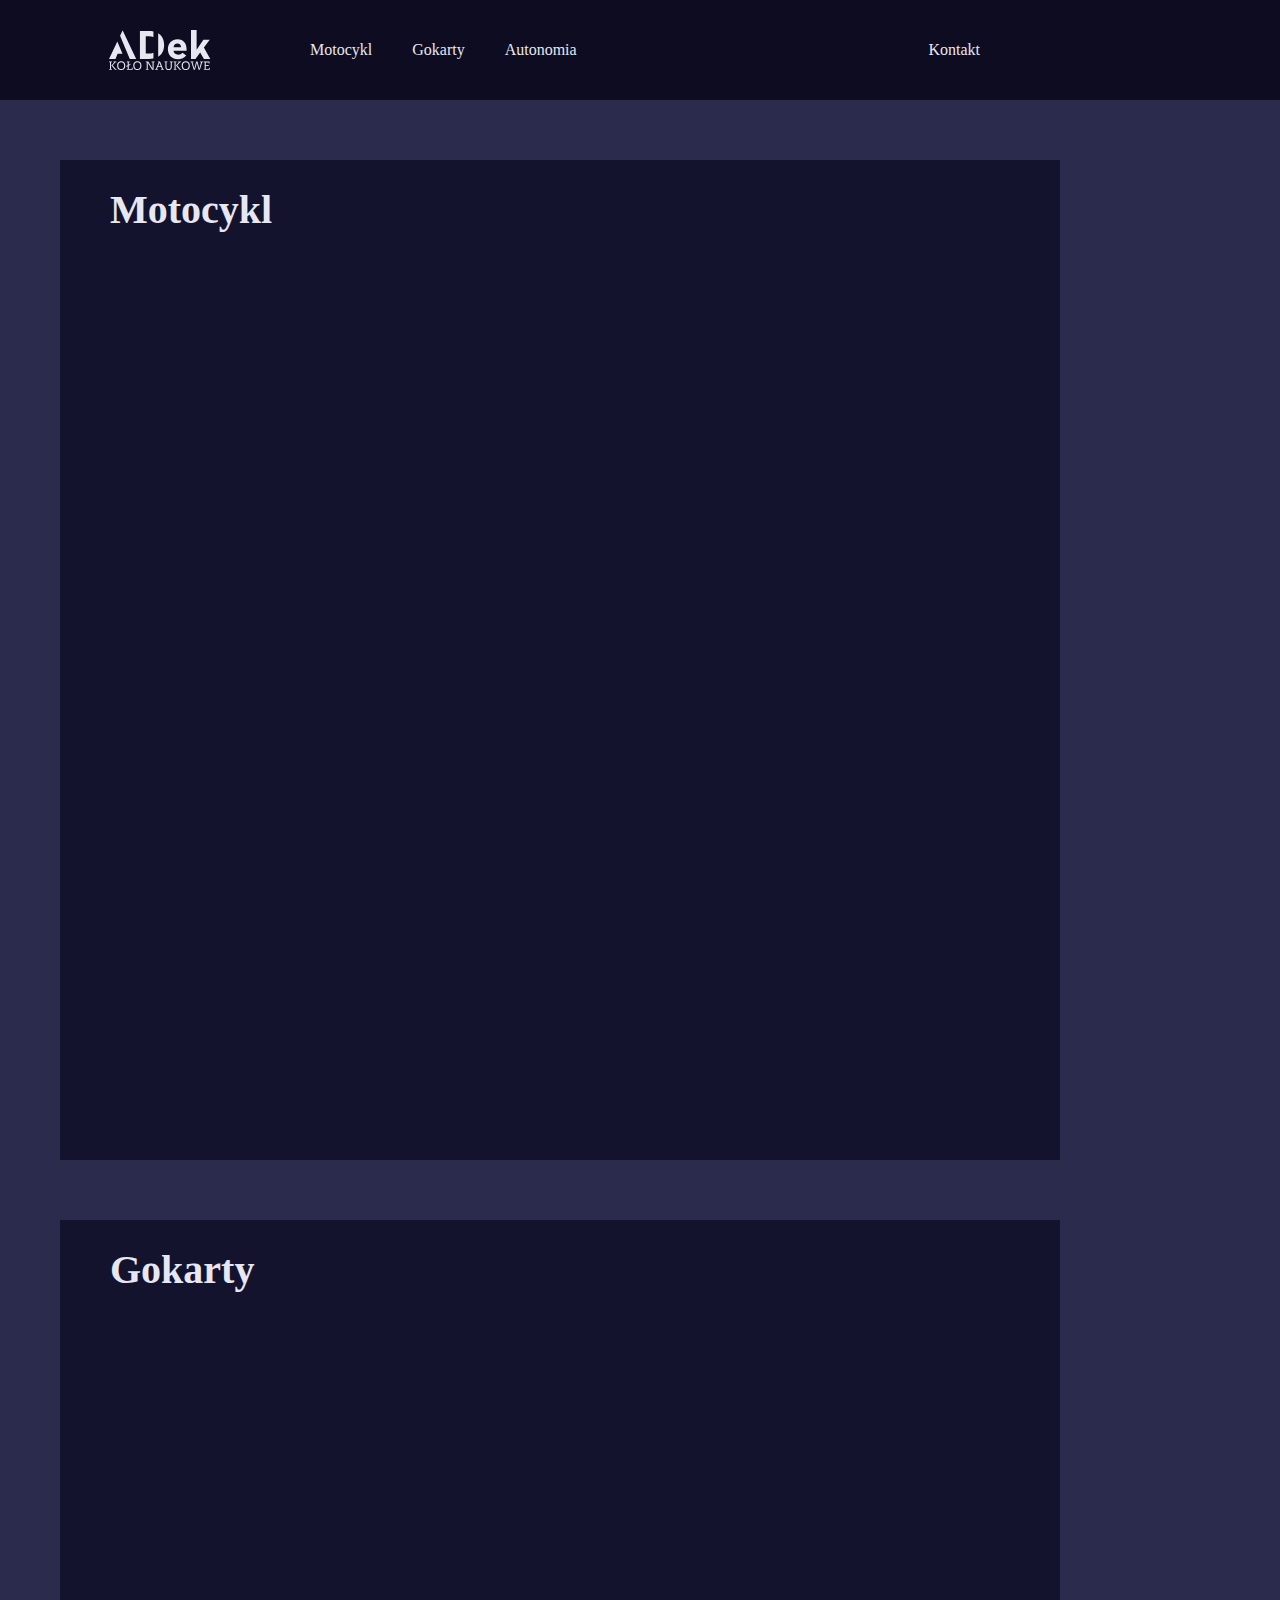
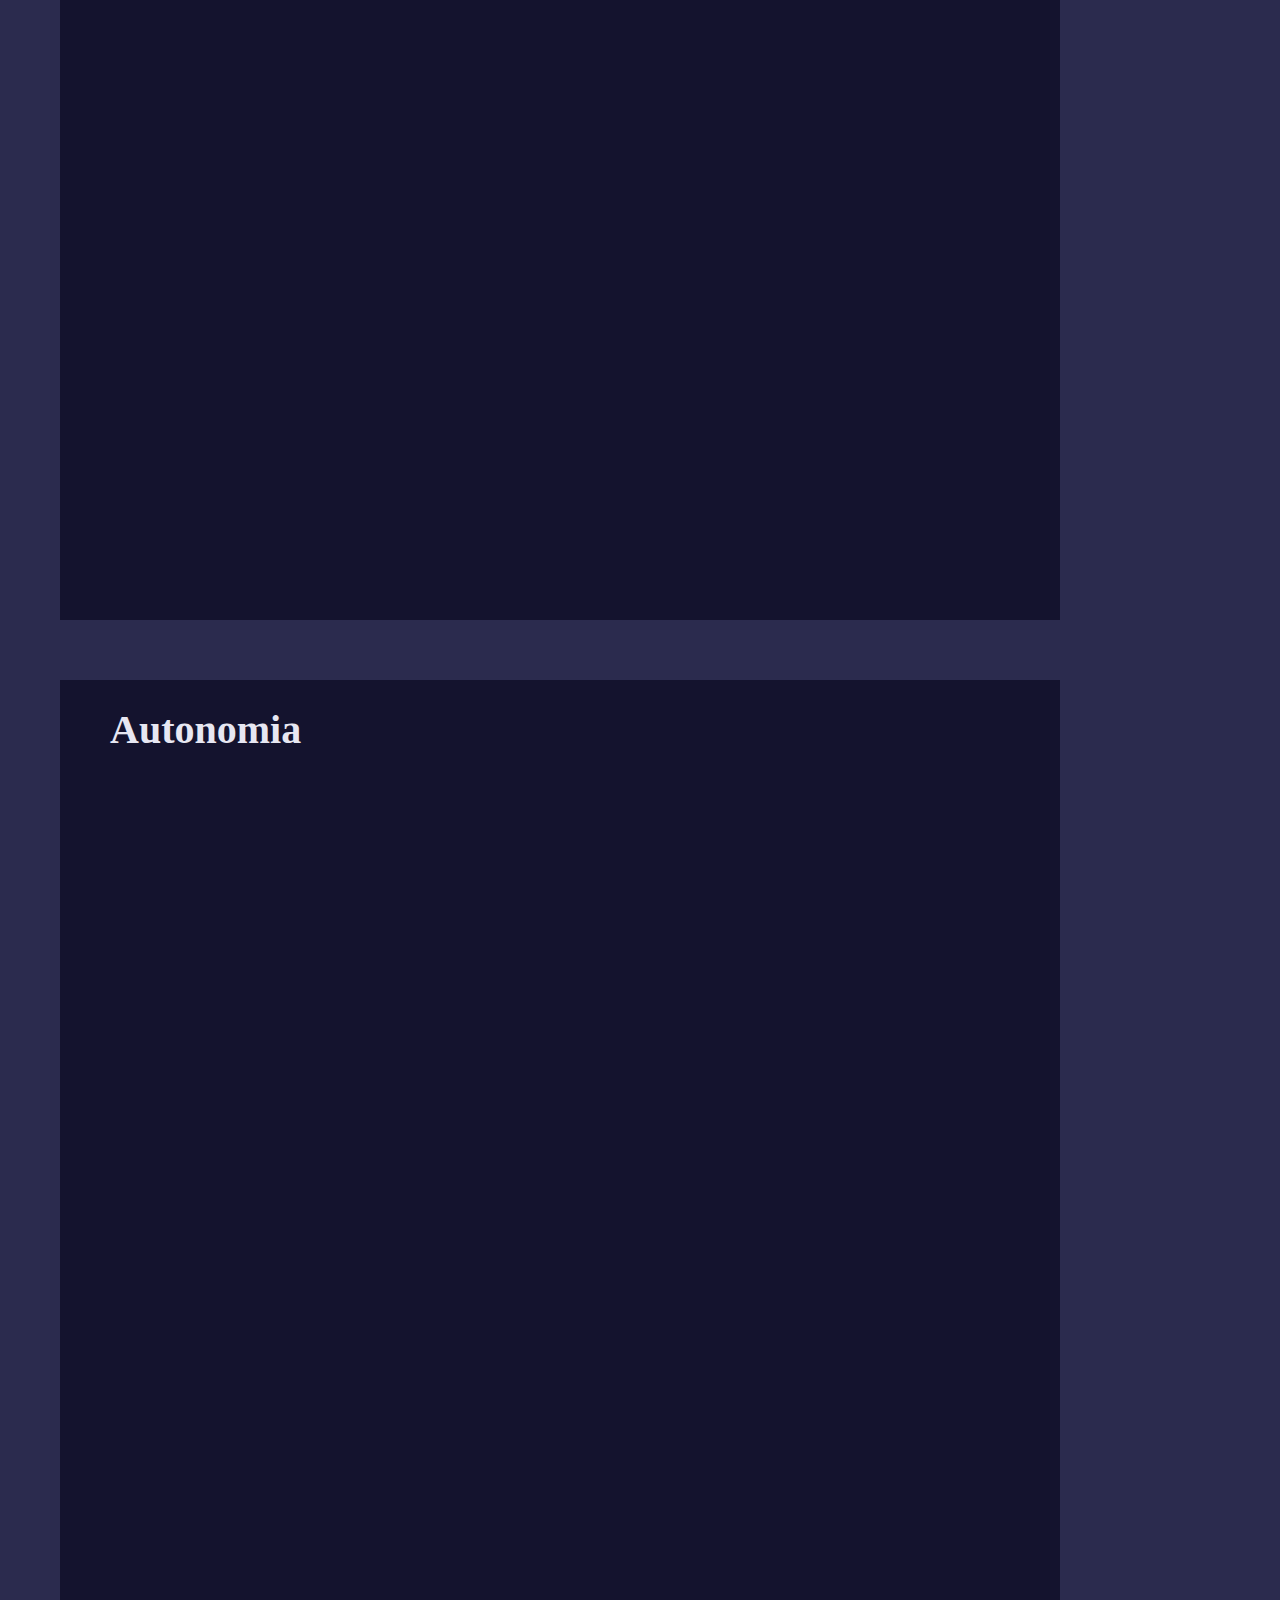
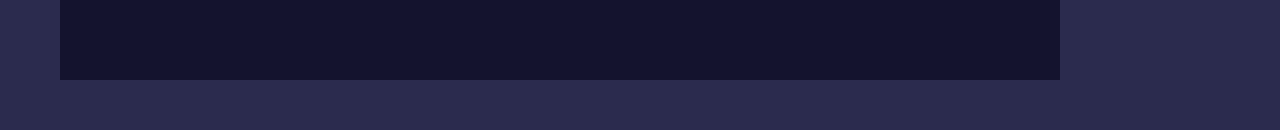
==== rootfolder/index.html @ fffb9c41 "folder" ====
<!DOCTYPE html>
<html lang="en">
<head>
  <meta charset="UTF-8">
  <title>ADek Koło Naukowe</title>
  <link rel="shortcut icon" href="img/A_shortcut.png" type="image/png" >
  <link rel="stylesheet" href="style.css">
</head>
<body>
  <nav>
    <div class="wrapper">
      <div class="img-logo">
        <a href="index.html">
          <svg xmlns="http://www.w3.org/2000/svg" xmlns:xlink="http://www.w3.org/1999/xlink" preserveAspectRatio="xMidYMid" width="221.938" height="87.625" viewBox="0 0 221.938 87.625">
            <defs>
              <style>
                .cls-1 {
                  fill: #e7e7f2;
                  fill-rule: evenodd;
                }
              </style>
            </defs>
            <g>
              <path d="M221.922,63.344 L207.923,63.344 L199.673,49.095 L189.341,63.344 L179.591,63.344 L179.591,0.015 L191.924,0.015 L191.924,43.512 L206.673,21.097 L220.672,21.097 L207.840,38.512 L221.922,63.344 ZM151.508,54.011 C155.758,54.011 159.091,52.178 160.924,49.761 L169.174,56.011 C165.007,61.344 159.007,64.177 151.091,64.177 C137.842,64.177 129.009,55.011 129.009,42.345 C129.009,29.679 137.675,20.263 150.341,20.263 C163.591,20.263 169.924,30.096 169.924,41.679 L169.924,45.595 L141.425,45.595 C141.759,50.928 145.508,54.011 151.508,54.011 ZM157.841,37.846 C157.674,33.096 154.924,29.513 150.008,29.513 C145.008,29.513 141.759,33.013 141.509,37.846 L157.841,37.846 ZM107.757,7.097 C116.090,12.180 120.756,20.930 120.756,32.679 C120.756,44.428 116.173,53.261 107.757,58.344 L107.757,7.097 ZM67.759,63.344 L67.759,2.098 L87.258,2.098 C90.841,2.098 94.258,2.431 97.341,3.098 L97.341,15.597 C94.425,14.430 90.925,13.847 86.842,13.847 L80.509,13.847 L80.509,51.678 L86.842,51.678 C90.925,51.678 94.425,51.095 97.341,49.845 L97.341,62.344 C94.258,63.011 90.841,63.344 87.258,63.344 L67.759,63.344 ZM24.259,12.430 L29.675,1.014 L30.009,1.014 L59.590,63.344 L45.508,63.344 L24.259,12.430 ZM18.843,52.261 L14.176,63.344 L0.010,63.344 L18.259,25.096 L29.592,52.261 L18.843,52.261 Z" class="cls-1"/>
              <path d="M207.514,87.344 C207.432,86.822 207.432,86.272 207.514,85.832 L209.577,85.557 L209.577,70.709 L207.514,70.434 C207.432,69.994 207.432,69.444 207.514,68.921 L220.163,68.921 L220.163,73.376 C219.695,73.458 218.843,73.458 218.376,73.376 L218.156,70.984 L211.914,70.984 L211.914,77.060 L218.376,76.895 L218.376,78.958 L211.914,78.793 L211.914,85.282 L218.705,85.282 L218.925,82.890 C219.393,82.807 220.245,82.807 220.713,82.890 L220.713,87.344 L207.514,87.344 ZM204.157,70.709 L199.152,87.344 L196.375,87.344 L192.498,72.358 L192.388,71.259 L192.333,71.259 L192.223,72.358 L188.346,87.344 L185.569,87.344 L180.565,70.709 L178.585,70.434 C178.502,69.994 178.502,69.444 178.585,68.921 L185.047,68.921 C185.129,69.444 185.129,69.994 185.047,70.434 L183.039,70.709 L186.834,84.182 L186.944,85.282 L186.999,85.282 L187.109,84.182 L190.931,69.196 L193.873,69.196 L197.612,84.182 L197.722,85.282 L197.777,85.282 L197.887,84.182 L201.682,70.681 L199.730,70.434 C199.647,69.994 199.647,69.444 199.730,68.921 L206.136,68.921 C206.219,69.444 206.219,69.994 206.136,70.434 L204.157,70.709 ZM168.189,87.619 C163.844,87.619 159.252,85.254 159.252,78.133 C159.252,71.011 163.844,68.646 168.189,68.646 C172.533,68.646 177.125,71.011 177.125,78.133 C177.125,85.254 172.533,87.619 168.189,87.619 ZM168.189,70.709 C164.807,70.709 161.727,72.908 161.727,78.133 C161.727,83.357 164.807,85.557 168.189,85.557 C171.571,85.557 174.650,83.357 174.650,78.133 C174.650,72.908 171.571,70.709 168.189,70.709 ZM154.576,87.344 L146.794,77.610 L153.118,70.654 L151.441,70.434 C151.359,69.994 151.359,69.444 151.441,68.921 L157.765,68.921 C157.848,69.444 157.848,69.994 157.765,70.434 L155.703,70.709 L149.736,77.445 L149.186,77.583 L149.186,77.638 L149.736,77.775 L156.143,85.584 L158.205,85.832 C158.288,86.272 158.288,86.822 158.205,87.344 L154.576,87.344 ZM145.969,70.709 L145.969,85.557 L148.031,85.832 C148.114,86.272 148.114,86.822 148.031,87.344 L141.570,87.344 C141.487,86.822 141.487,86.272 141.570,85.832 L143.632,85.557 L143.632,70.709 L141.570,70.434 C141.487,69.994 141.487,69.444 141.570,68.921 L148.031,68.921 C148.114,69.444 148.114,69.994 148.031,70.434 L145.969,70.709 ZM137.580,70.709 L137.580,80.882 C137.580,85.419 134.858,87.619 130.569,87.619 C126.279,87.619 123.557,85.419 123.557,80.882 L123.557,70.709 L121.495,70.434 C121.412,69.994 121.412,69.444 121.495,68.921 L127.956,68.921 C128.039,69.444 128.039,69.994 127.956,70.434 L125.894,70.709 L125.894,80.882 C125.894,83.907 127.379,85.557 130.569,85.557 C133.758,85.557 135.243,83.907 135.243,80.882 L135.243,70.709 L133.181,70.434 C133.098,69.994 133.098,69.444 133.181,68.921 L139.642,68.921 C139.725,69.444 139.725,69.994 139.642,70.434 L137.580,70.709 ZM113.931,87.344 C113.848,86.822 113.848,86.272 113.931,85.832 L115.883,85.584 L114.233,81.295 L106.892,81.295 L105.214,85.557 L107.222,85.832 C107.304,86.272 107.304,86.822 107.222,87.344 L100.760,87.344 C100.678,86.822 100.678,86.272 100.760,85.832 L102.767,85.557 L108.844,70.626 L107.194,70.434 C107.112,69.994 107.112,69.444 107.194,68.921 L111.869,68.921 L118.468,85.584 L120.392,85.832 C120.475,86.272 120.475,86.822 120.392,87.344 L113.931,87.344 ZM110.741,72.084 L110.631,70.984 L110.576,70.984 L110.466,72.084 L107.689,79.233 L113.463,79.233 L110.741,72.084 ZM97.733,70.709 L97.733,87.344 L94.378,87.344 L85.305,72.194 L85.002,71.094 L84.947,71.094 L84.947,85.557 L87.009,85.832 C87.092,86.272 87.092,86.822 87.009,87.344 L80.548,87.344 C80.465,86.822 80.465,86.272 80.548,85.832 L82.610,85.557 L82.610,70.709 L80.548,70.434 C80.465,69.994 80.465,69.444 80.548,68.921 L85.964,68.921 L95.011,84.044 L95.341,85.419 L95.396,85.419 L95.396,70.709 L93.333,70.434 C93.251,69.994 93.251,69.444 93.333,68.921 L99.795,68.921 C99.878,69.444 99.878,69.994 99.795,70.434 L97.733,70.709 ZM62.122,87.619 C57.778,87.619 53.186,85.254 53.186,78.133 C53.186,71.011 57.778,68.646 62.122,68.646 C66.466,68.646 71.058,71.011 71.058,78.133 C71.058,85.254 66.466,87.619 62.122,87.619 ZM62.122,70.709 C58.740,70.709 55.660,72.908 55.660,78.133 C55.660,83.357 58.740,85.557 62.122,85.557 C65.504,85.557 68.584,83.357 68.584,78.133 C68.584,72.908 65.504,70.709 62.122,70.709 ZM38.913,85.832 L40.975,85.557 L40.975,79.205 L37.923,81.157 L37.923,79.095 L40.975,77.363 L40.975,70.709 L38.913,70.434 C38.831,69.994 38.831,69.444 38.913,68.921 L45.375,68.921 C45.457,69.444 45.457,69.994 45.375,70.434 L43.313,70.709 L43.313,76.263 L46.860,74.146 L46.860,76.208 L43.313,78.133 L43.313,85.282 L49.829,85.282 L50.049,82.890 C50.517,82.807 51.369,82.807 51.837,82.890 L51.837,87.344 L38.913,87.344 C38.831,86.822 38.831,86.272 38.913,85.832 ZM26.730,87.619 C22.385,87.619 17.794,85.254 17.794,78.133 C17.794,71.011 22.385,68.646 26.730,68.646 C31.074,68.646 35.666,71.011 35.666,78.133 C35.666,85.254 31.074,87.619 26.730,87.619 ZM26.730,70.709 C23.348,70.709 20.268,72.908 20.268,78.133 C20.268,83.357 23.348,85.557 26.730,85.557 C30.112,85.557 33.191,83.357 33.191,78.133 C33.191,72.908 30.112,70.709 26.730,70.709 ZM13.117,87.344 L5.335,77.610 L11.660,70.654 L9.982,70.434 C9.900,69.994 9.900,69.444 9.982,68.921 L16.306,68.921 C16.389,69.444 16.389,69.994 16.306,70.434 L14.244,70.709 L8.277,77.445 L7.728,77.583 L7.728,77.638 L8.277,77.775 L14.684,85.584 L16.746,85.832 C16.829,86.272 16.829,86.822 16.746,87.344 L13.117,87.344 ZM4.510,70.709 L4.510,85.557 L6.573,85.832 C6.655,86.272 6.655,86.822 6.573,87.344 L0.111,87.344 C0.029,86.822 0.029,86.272 0.111,85.832 L2.173,85.557 L2.173,70.709 L0.111,70.434 C0.029,69.994 0.029,69.444 0.111,68.921 L6.573,68.921 C6.655,69.444 6.655,69.994 6.573,70.434 L4.510,70.709 Z" class="cls-1"/>
            </g>
          </svg>
        </a>
      </div>
      <ul class="nav-left">
        <li><a href="#moto">Motocykl</a></li>
        <li><a href="#gok">Gokarty</a></li>
        <li><a href="#auto">Autonomia</a></li>
      </ul>
      <ul class="nav-right">
        <li><a href="kontakt.html">Kontakt</a></li>
      </ul>
    </div>
  </nav>
  <div class="wrapper box">
    <h2 id="moto">Motocykl</h2>
  </div>
  <div class="wrapper box">
    <h2 id="gok">Gokarty</h2>
  </div>
  <div class="wrapper box">
    <h2 id="auto">Autonomia</h2>
  </div>
</body>
</html>
---- rootfolder/style.css ----
*{
  margin: 0;
  padding: 0;
  font-family:lato;
}

body {
  background-color:#2b2b4e;
}

nav {
  
  width: 100%;
  height: 100px;
  background-color: #0d0c20;
}

.wrapper {
  display: flex;
  margin: 0 auto 0 60px;
  width: 1000px;
}

.img-logo {
  position: relative;
  width:200px; 
  height:100px;
  text-align:center;
  margin-right: 30px;
}

.img-logo a svg {
  height: 40px;
  width:auto;
  top: 50%;
  margin-top: 30px;
  transition: transform .5s;
}

.img-logo a svg:hover{
  transform: scale(1.1);
}

ul {

}

ul li {
  float: left;
  list-style: none;
  line-height: 100px;
}

ul li a {
  display: block;
  text-decoration:none;
  color: #e7e7f2;
  padding: 0 20px;
}

ul li a:hover {
  color: #ffd89d;
  /*background-color: #2b2b4e;*/
}

.nav-right {
  margin: 0 60px 0 auto;
}

.nav-right li {
  float: right;
}

.nav-right li a {
  
}

.box {
  margin-top:60px;
  margin-bottom: 50px;
  width:1000px;
  height:1000px;
  background-color: #14132e;
}

.box h2 {
  font-size: 40px;
  color: #e7e7f2;
  text-indent:50px;
  line-height: 100px;
}
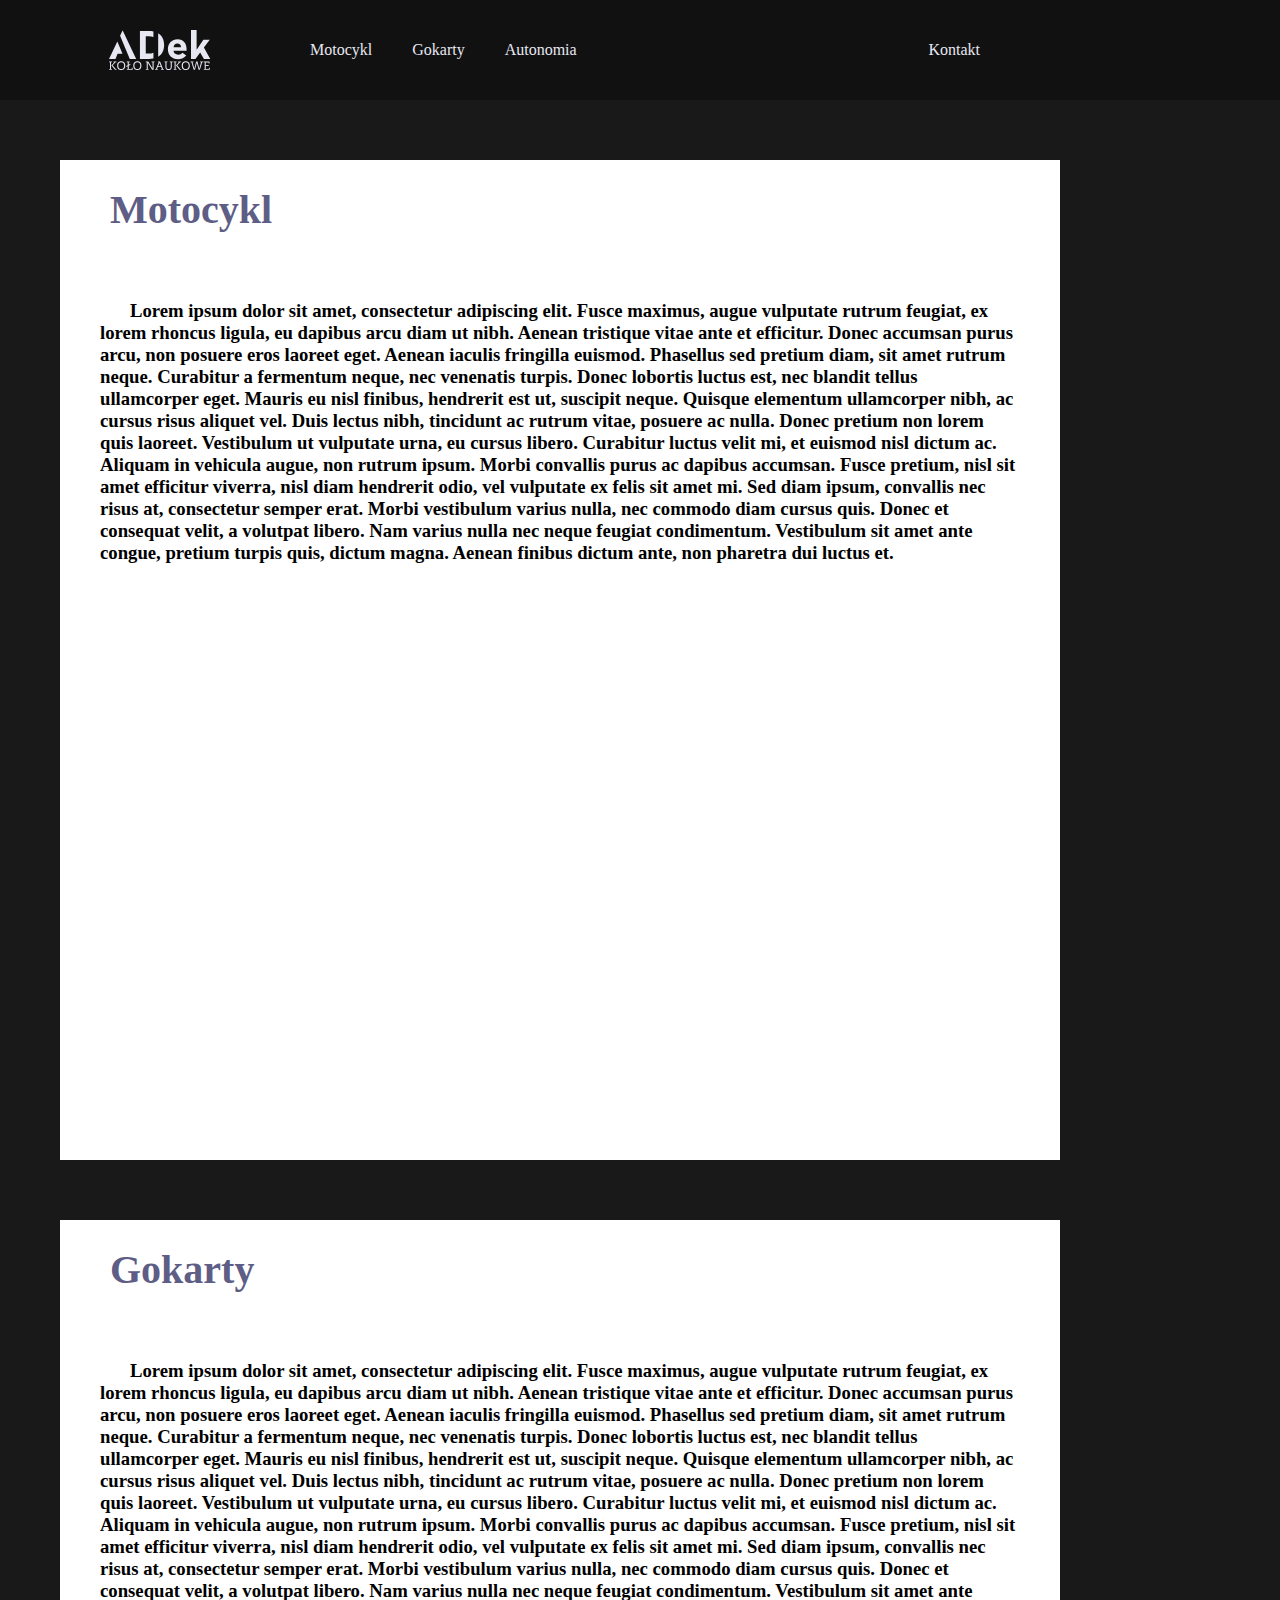
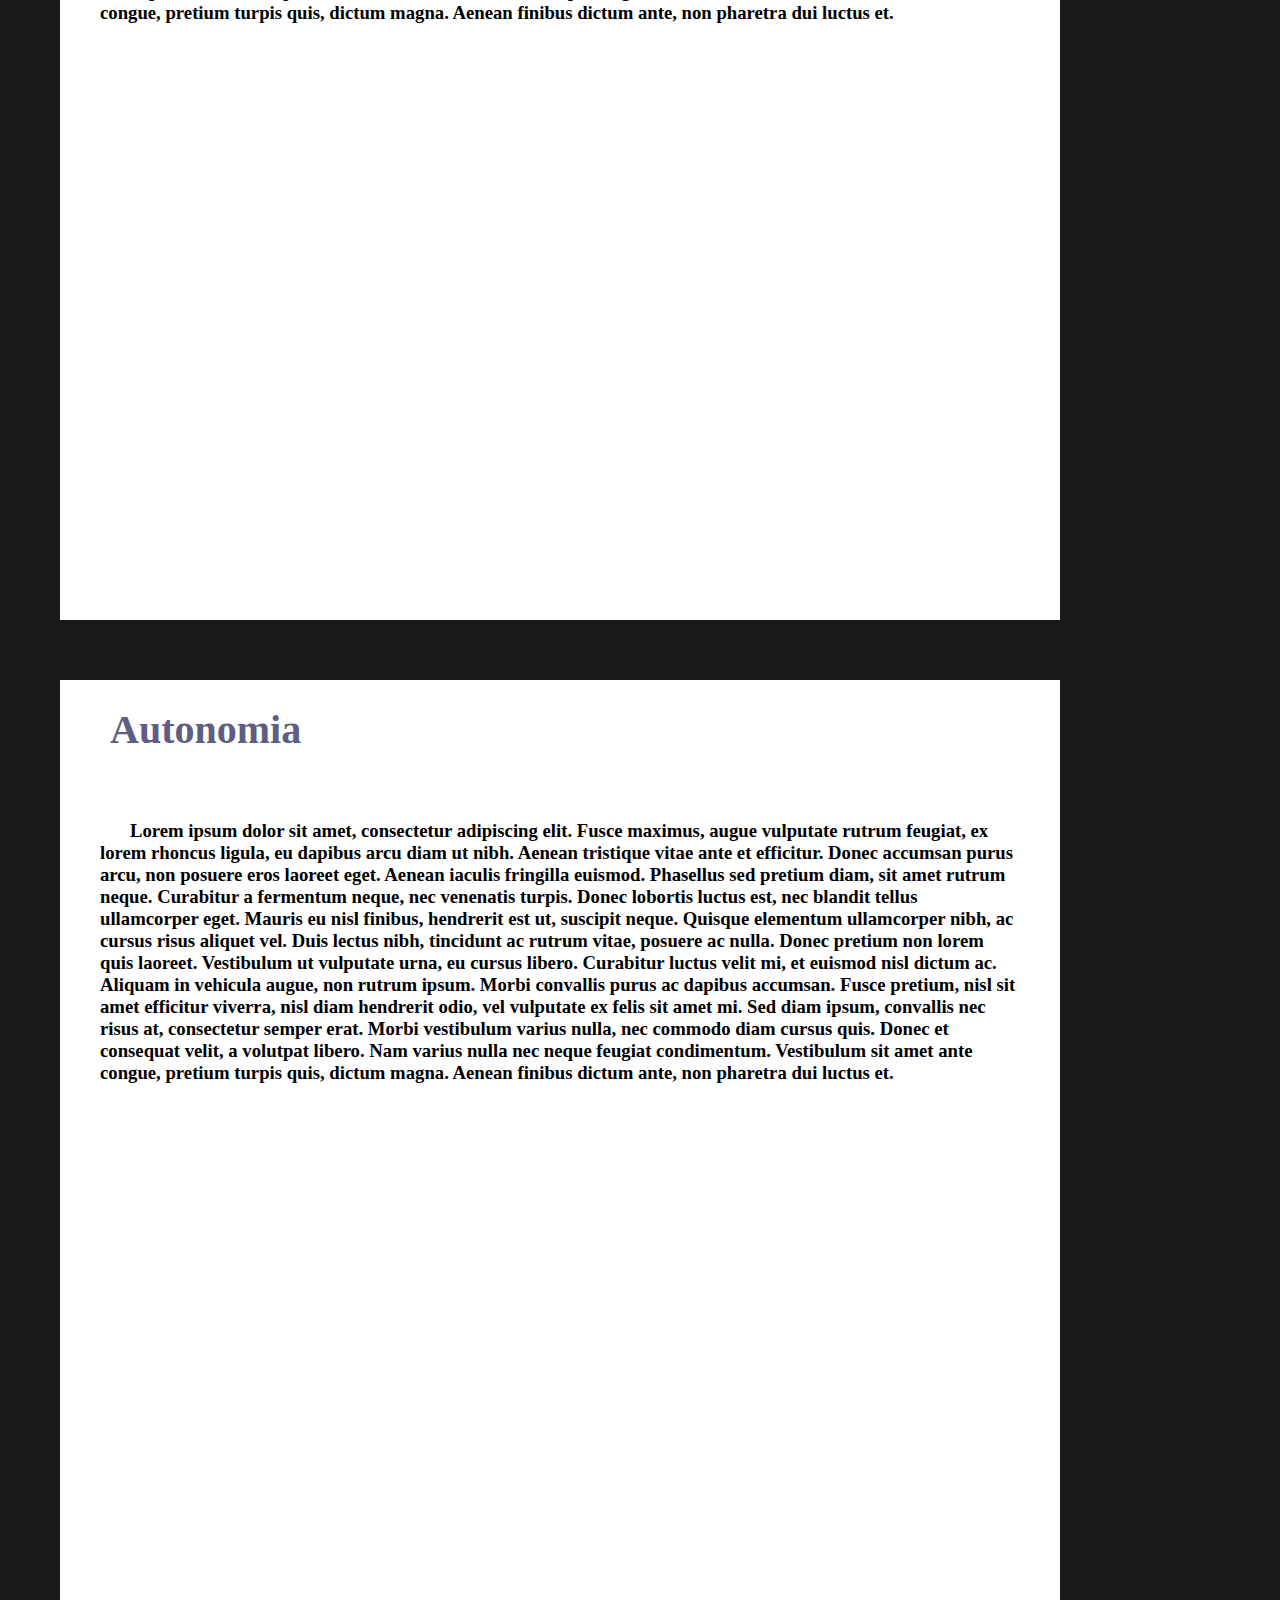
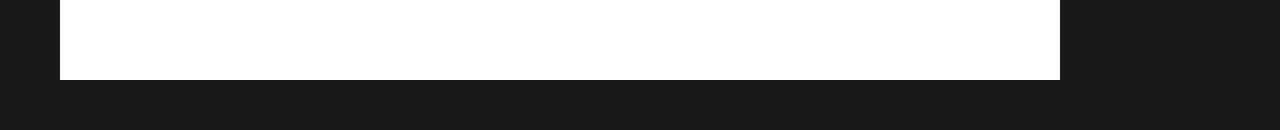
==== commit 85e4394f: "02.06" ====
--- a/rootfolder/index.html
+++ b/rootfolder/index.html
@@ -39,12 +39,21 @@
   </nav>
   <div class="wrapper box">
     <h2 id="moto">Motocykl</h2>
+    <h3>Lorem ipsum dolor sit amet, consectetur adipiscing elit. Fusce maximus, augue vulputate rutrum feugiat, ex lorem rhoncus ligula, eu dapibus arcu diam ut nibh. Aenean tristique vitae ante et efficitur. Donec accumsan purus arcu, non posuere eros laoreet eget. Aenean iaculis fringilla euismod. Phasellus sed pretium diam, sit amet rutrum neque. Curabitur a fermentum neque, nec venenatis turpis. Donec lobortis luctus est, nec blandit tellus ullamcorper eget.
+
+      Mauris eu nisl finibus, hendrerit est ut, suscipit neque. Quisque elementum ullamcorper nibh, ac cursus risus aliquet vel. Duis lectus nibh, tincidunt ac rutrum vitae, posuere ac nulla. Donec pretium non lorem quis laoreet. Vestibulum ut vulputate urna, eu cursus libero. Curabitur luctus velit mi, et euismod nisl dictum ac. Aliquam in vehicula augue, non rutrum ipsum. Morbi convallis purus ac dapibus accumsan. Fusce pretium, nisl sit amet efficitur viverra, nisl diam hendrerit odio, vel vulputate ex felis sit amet mi. Sed diam ipsum, convallis nec risus at, consectetur semper erat. Morbi vestibulum varius nulla, nec commodo diam cursus quis. Donec et consequat velit, a volutpat libero. Nam varius nulla nec neque feugiat condimentum. Vestibulum sit amet ante congue, pretium turpis quis, dictum magna. Aenean finibus dictum ante, non pharetra dui luctus et.</h3>
   </div>
   <div class="wrapper box">
     <h2 id="gok">Gokarty</h2>
+    <h3>Lorem ipsum dolor sit amet, consectetur adipiscing elit. Fusce maximus, augue vulputate rutrum feugiat, ex lorem rhoncus ligula, eu dapibus arcu diam ut nibh. Aenean tristique vitae ante et efficitur. Donec accumsan purus arcu, non posuere eros laoreet eget. Aenean iaculis fringilla euismod. Phasellus sed pretium diam, sit amet rutrum neque. Curabitur a fermentum neque, nec venenatis turpis. Donec lobortis luctus est, nec blandit tellus ullamcorper eget.
+
+      Mauris eu nisl finibus, hendrerit est ut, suscipit neque. Quisque elementum ullamcorper nibh, ac cursus risus aliquet vel. Duis lectus nibh, tincidunt ac rutrum vitae, posuere ac nulla. Donec pretium non lorem quis laoreet. Vestibulum ut vulputate urna, eu cursus libero. Curabitur luctus velit mi, et euismod nisl dictum ac. Aliquam in vehicula augue, non rutrum ipsum. Morbi convallis purus ac dapibus accumsan. Fusce pretium, nisl sit amet efficitur viverra, nisl diam hendrerit odio, vel vulputate ex felis sit amet mi. Sed diam ipsum, convallis nec risus at, consectetur semper erat. Morbi vestibulum varius nulla, nec commodo diam cursus quis. Donec et consequat velit, a volutpat libero. Nam varius nulla nec neque feugiat condimentum. Vestibulum sit amet ante congue, pretium turpis quis, dictum magna. Aenean finibus dictum ante, non pharetra dui luctus et.</h3>
   </div>
   <div class="wrapper box">
     <h2 id="auto">Autonomia</h2>
+    <h3>Lorem ipsum dolor sit amet, consectetur adipiscing elit. Fusce maximus, augue vulputate rutrum feugiat, ex lorem rhoncus ligula, eu dapibus arcu diam ut nibh. Aenean tristique vitae ante et efficitur. Donec accumsan purus arcu, non posuere eros laoreet eget. Aenean iaculis fringilla euismod. Phasellus sed pretium diam, sit amet rutrum neque. Curabitur a fermentum neque, nec venenatis turpis. Donec lobortis luctus est, nec blandit tellus ullamcorper eget.
+      
+    Mauris eu nisl finibus, hendrerit est ut, suscipit neque. Quisque elementum ullamcorper nibh, ac cursus risus aliquet vel. Duis lectus nibh, tincidunt ac rutrum vitae, posuere ac nulla. Donec pretium non lorem quis laoreet. Vestibulum ut vulputate urna, eu cursus libero. Curabitur luctus velit mi, et euismod nisl dictum ac. Aliquam in vehicula augue, non rutrum ipsum. Morbi convallis purus ac dapibus accumsan. Fusce pretium, nisl sit amet efficitur viverra, nisl diam hendrerit odio, vel vulputate ex felis sit amet mi. Sed diam ipsum, convallis nec risus at, consectetur semper erat. Morbi vestibulum varius nulla, nec commodo diam cursus quis. Donec et consequat velit, a volutpat libero. Nam varius nulla nec neque feugiat condimentum. Vestibulum sit amet ante congue, pretium turpis quis, dictum magna. Aenean finibus dictum ante, non pharetra dui luctus et.</h3>
   </div>
 </body>
 </html>--- a/rootfolder/style.css
+++ b/rootfolder/style.css
@@ -5,6 +5,10 @@
 }
 
 body {
+  background-color:#1a1919;
+}
+
+#wip_body {
   background-color:#2b2b4e;
 }
 
@@ -12,7 +16,7 @@
   
   width: 100%;
   height: 100px;
-  background-color: #0d0c20;
+  background-color: #111111;
 }
 
 .wrapper {
@@ -59,7 +63,7 @@
 }
 
 ul li a:hover {
-  color: #ffd89d;
+  color: #b6acd8;
   /*background-color: #2b2b4e;*/
 }
 
@@ -76,16 +80,36 @@
 }
 
 .box {
+  display:block;
   margin-top:60px;
   margin-bottom: 50px;
   width:1000px;
   height:1000px;
-  background-color: #14132e;
+  background-color: #ffffff;
 }
 
 .box h2 {
   font-size: 40px;
-  color: #e7e7f2;
+  color: #5d5d85;
   text-indent:50px;
   line-height: 100px;
+}
+
+.box h3 {
+  margin: 40px;
+  text-indent: 30px;
+}
+
+#wip-box {
+  position: relative;
+  width:200px;
+  height:200px;
+}
+
+#wip_video {
+  height: 260px;
+  width:auto;
+  padding:20px;
+
+  margin: 200px 400px;
 }